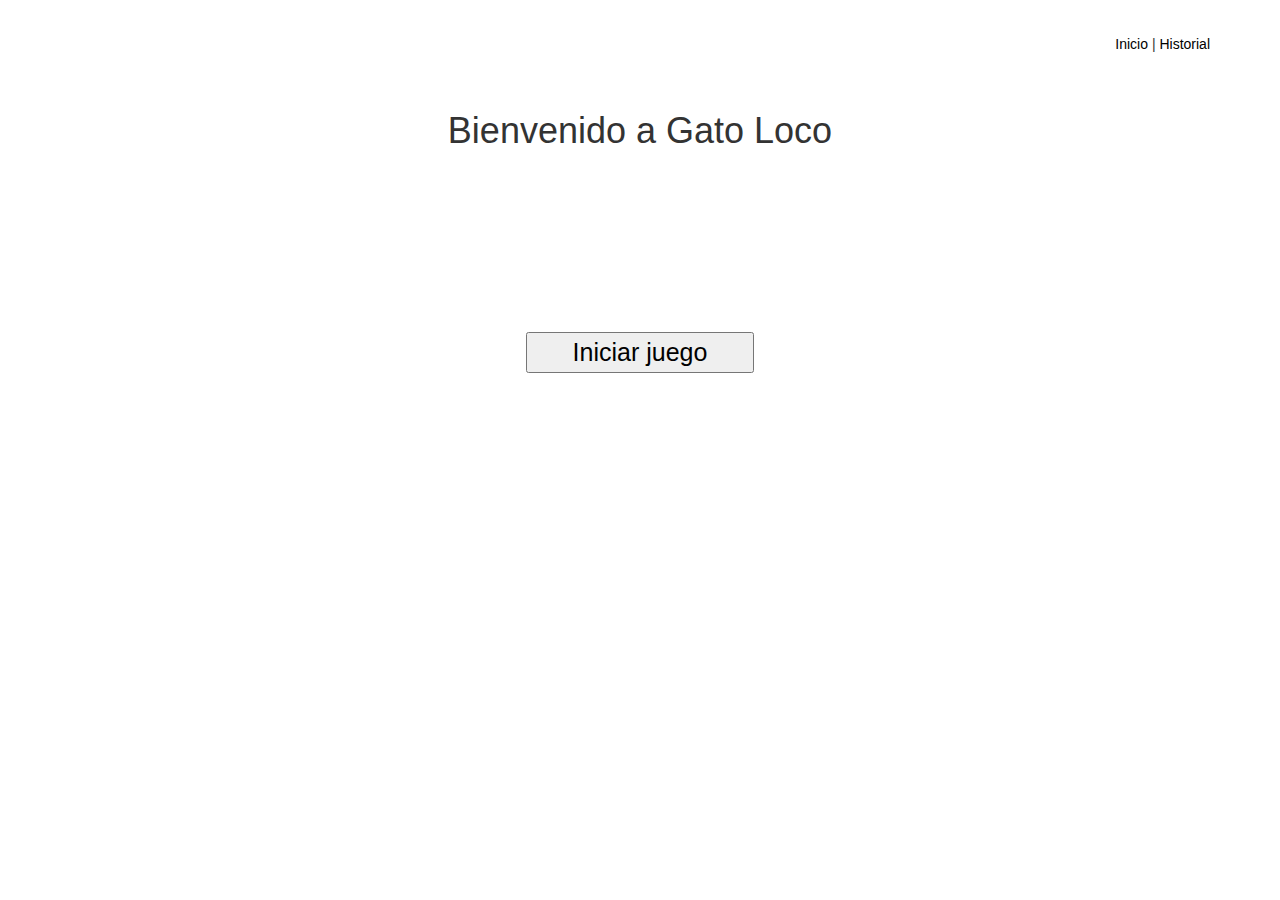
==== index.html @ 6209ff10 "Favicon agregado y primera pantalla terminado" ====
<!DOCTYPE html>
<html lang="en">
<head>
    <meta charset="UTF-8">
    <meta name="viewport" content="width=device-width, user-scalable=no, initial-scale=1.0, maximum-scale=1.0, minimum-scale=1.0">
    <title>Gato-loco</title>
    <link rel="stylesheet" href="css/bootstrap.min.css">
    <link rel="stylesheet" href="css/main.css">
    <link rel="stylesheet" href="image/favicon.ico">
    
</head>
<body>
  <div class="container">
    <div class="menu"><a href="#">Inicio</a> | <a href="#">Historial</a></div>
    <h1>Bienvenido a Gato Loco</h1>
    <a href="index2.html"><button>Iniciar juego</button></a>
  </div><!--cierre de container-->
  
<!----------------Scripts---->  
   <script src="https://ajax.googleapis.com/ajax/libs/jquery/3.1.1/jquery.min.js"></script>
   <script src="js/bootstrap.min.js"></script> 
   <script src="js/main.js"></script>
</body>
</html>
---- css/main.css ----
*{text-align: center;}
.menu{padding-top: 3%;}
h1{margin-top: 5%;}
button{width: 20%;margin: 15% auto; font-size: 25px;}
a{color: black; text-decoration: none;}
.menu{text-align: right;}

@media screen and (max-width:768px){
    h1{margin: 20% auto;}
    button{width: 50%; margin-top: 30%;}
}
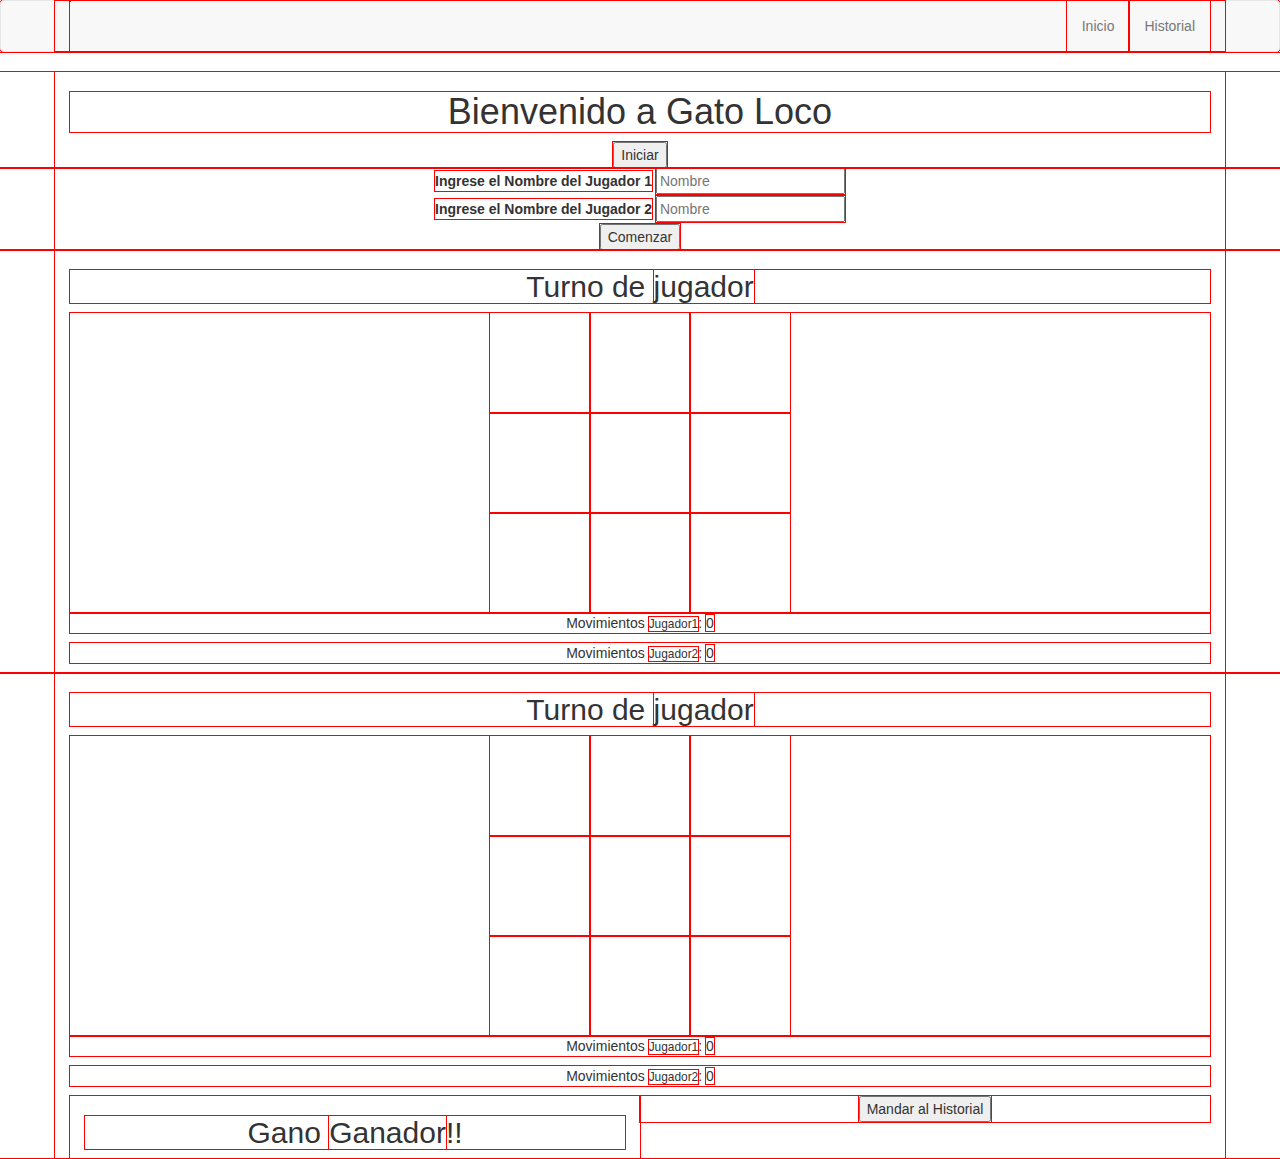
==== commit 5c9242c2: "Empezando de nuevo, todo el código html en una sola carpeta y avance de maquetado." ====
--- a/index.html
+++ b/index.html
@@ -1,24 +1,135 @@
 <!DOCTYPE html>
 <html lang="en">
-<head>
-    <meta charset="UTF-8">
-    <meta name="viewport" content="width=device-width, user-scalable=no, initial-scale=1.0, maximum-scale=1.0, minimum-scale=1.0">
-    <title>Gato-loco</title>
-    <link rel="stylesheet" href="css/bootstrap.min.css">
-    <link rel="stylesheet" href="css/main.css">
-    <link rel="stylesheet" href="image/favicon.ico">
-    
-</head>
-<body>
-  <div class="container">
-    <div class="menu"><a href="#">Inicio</a> | <a href="#">Historial</a></div>
-    <h1>Bienvenido a Gato Loco</h1>
-    <a href="index2.html"><button>Iniciar juego</button></a>
-  </div><!--cierre de container-->
-  
+    <head>
+        <meta charset="UTF-8">
+        <meta name="viewport" content="width=device-width, user-scalable=no, initial-scale=1.0, maximum-scale=1.0, minimum-scale=1.0">
+        <title>Gato-loco</title>
+        <link rel="shortcut icon" href="image/favicon.ico" type="image/x-icon">
+        <link rel="stylesheet" href="fonts/style.css">
+        <link rel="stylesheet" href="css/bootstrap.min.css">
+        <link rel="stylesheet" href="css/main.css">
+
+    </head>
+    <body>
+  <!----------------------- Menú responsive con Bootstrap ----------------------->     
+        <header>
+	        <nav class="navbar navbar-default">
+		        <div class="container">
+			        <div class="navbar-header">
+                       <button type="button" class="navbar-toggle collapsed" data-toggle="collapse"
+                            data-target="#bs-example-navbar-collapse-1" aria-expanded="false">
+                            <span class="sr-only">Toggle navigation</span>
+                            <span class="icon-menu"></span>
+                        </button>
+                    </div><!--cierre de navbar header-->
+                    
+                    <div class="collapse navbar-collapse" id="bs-example-navbar-collapse-1">
+                        <ul class="nav navbar-nav navbar-right">
+                            <li><a href="#">Inicio</a></li>
+                            <li><a href="#">Historial</a></li>
+                        </ul>
+                    </div><!--cierre de collapse-->
+                </div><!--cierre de container-->
+            </nav>
+        </header>
+        
+<!----------------------- Primera Pantalla ----------------------->       
+        <section>
+            <div class="container">
+                <h1>Bienvenido a Gato Loco</h1>
+                <button>Iniciar</button>
+            </div><!--cierre de container-->
+        </section>
+        
+<!----------------------- Segunda Pantalla ----------------------->       
+        <section>
+            <div class="container">
+                <label for="">Ingrese el Nombre del Jugador 1</label>
+                <input type="text" placeholder="Nombre"><br>
+                <label for="">Ingrese el Nombre del Jugador 2</label>
+                <input type="text" placeholder="Nombre"><br>
+                <button>Comenzar</button>
+            </div><!--cierre de container-->
+        </section>
+
+<!----------------------- Tercera Pantalla ----------------------->       
+        <section>
+            <div class="container">
+                <h2>Turno de <span>jugador</span></h2>
+                <div class="caja-juego">
+                    <table>
+                        <tr>
+                            <td id="s1" class="cuadro"> </td>
+                            <td id="s2" class="cuadro"> </td>
+                            <td id="s3" class="cuadro"> </td>
+                        </tr>
+                        <tr>
+                            <td id="s4" class="cuadro"> </td>
+                            <td id="s5" class="cuadro"> </td>
+                            <td id="s6" class="cuadro"> </td>
+                        </tr>
+                        <tr>
+                            <td id="s7" class="cuadro"> </td>
+                            <td id="s8" class="cuadro"></td>
+                            <td id="s9" class="cuadro"> </td>
+                        </tr>
+                    </table>
+                </div><!--cierre de caja-juego-->
+                        
+                <p>Movimientos <small>Jugador1</small>: <span>0</span></p>
+                <p>Movimientos <small>Jugador2</small>: <span>0</span></p>
+            </div><!--cierre de container-->
+        </section>
+        
+<!----------------------- Cuarta Pantalla ----------------------->       
+        <section>
+            <div class="container">
+                <h2>Turno de <span>jugador</span></h2>
+                <div class="caja-juego">
+                    <table>
+                        <tr>
+                            <td id="uno" class="cuadro"> </td>
+                            <td id="dos" class="cuadro"> </td>
+                            <td id="tres" class="cuadro"> </td>
+                        </tr>
+                        <tr>
+                            <td id="cuatro" class="cuadro"> </td>
+                            <td id="cinco" class="cuadro"> </td>
+                            <td id="seis" class="cuadro"> </td>
+                        </tr>
+                        <tr>
+                            <td id="siete" class="cuadro"> </td>
+                            <td id="ocho" class="cuadro"></td>
+                            <td id="nueve" class="cuadro"> </td>
+                        </tr>
+                    </table>
+                </div><!--cierre de caja-juego-->
+                        
+                <p>Movimientos <small>Jugador1</small>: <span>0</span></p>
+                <p>Movimientos <small>Jugador2</small>: <span>0</span></p>
+                
+                <div class="col-md-6">
+                    <h2>Gano <span>Ganador</span>!!</h2>
+                </div><!--cierre de la primera columna-->
+                <div class="col-md-6">
+                    <button>Mandar al Historial</button>
+                </div><!--cierre de la segunda columna-->
+            </div><!--cierre de container-->
+        </section>
+
+<!----------------------- Quinta Pantalla ----------------------->       
+        <section>
+            
+        </section>
+        
+<!----------------------- Sexta Pantalla ----------------------->       
+        <section>
+            
+        </section>
+
 <!----------------Scripts---->  
-   <script src="https://ajax.googleapis.com/ajax/libs/jquery/3.1.1/jquery.min.js"></script>
-   <script src="js/bootstrap.min.js"></script> 
-   <script src="js/main.js"></script>
-</body>
+       <script src="https://ajax.googleapis.com/ajax/libs/jquery/3.1.1/jquery.min.js"></script>
+       <script src="js/bootstrap.min.js"></script> 
+       <script src="js/main.js"></script>
+    </body>
 </html>--- a/fonts/style.css
+++ b/fonts/style.css
@@ -0,0 +1,30 @@
+@font-face {
+  font-family: 'icomoon';
+  src:  url('fonts/icomoon.eot?d1nhcq');
+  src:  url('fonts/icomoon.eot?d1nhcq#iefix') format('embedded-opentype'),
+    url('fonts/icomoon.ttf?d1nhcq') format('truetype'),
+    url('fonts/icomoon.woff?d1nhcq') format('woff'),
+    url('fonts/icomoon.svg?d1nhcq#icomoon') format('svg');
+  font-weight: normal;
+  font-style: normal;
+}
+
+[class^="icon-"], [class*=" icon-"] {
+  /* use !important to prevent issues with browser extensions that change fonts */
+  font-family: 'icomoon' !important;
+  speak: none;
+  font-style: normal;
+  font-weight: normal;
+  font-variant: normal;
+  text-transform: none;
+  line-height: 1;
+
+  /* Better Font Rendering =========== */
+  -webkit-font-smoothing: antialiased;
+  -moz-osx-font-smoothing: grayscale;
+}
+
+.icon-menu:before {
+  content: "\e900";
+}
+
--- a/css/main.css
+++ b/css/main.css
@@ -1,11 +1,10 @@
-*{text-align: center;}
-.menu{padding-top: 3%;}
-h1{margin-top: 5%;}
-button{width: 20%;margin: 15% auto; font-size: 25px;}
-a{color: black; text-decoration: none;}
-.menu{text-align: right;}
-
-@media screen and (max-width:768px){
-    h1{margin: 20% auto;}
-    button{width: 50%; margin-top: 30%;}
-}+*{outline: 1px solid red;}
+section{text-align: center;}
+table{margin: auto;}
+.caja-juego{width: 100%; margin: auto;}
+table td{border: 2px solid black;}
+.cuadro{width: 100px; height: 100px; text-align: center; color: black;}
+table td:first-child{border-left:none;}
+table td:last-child{border-right:none;}
+table tr:first-child td{border-top:none;}
+table tr:last-child td{border-bottom:none;}
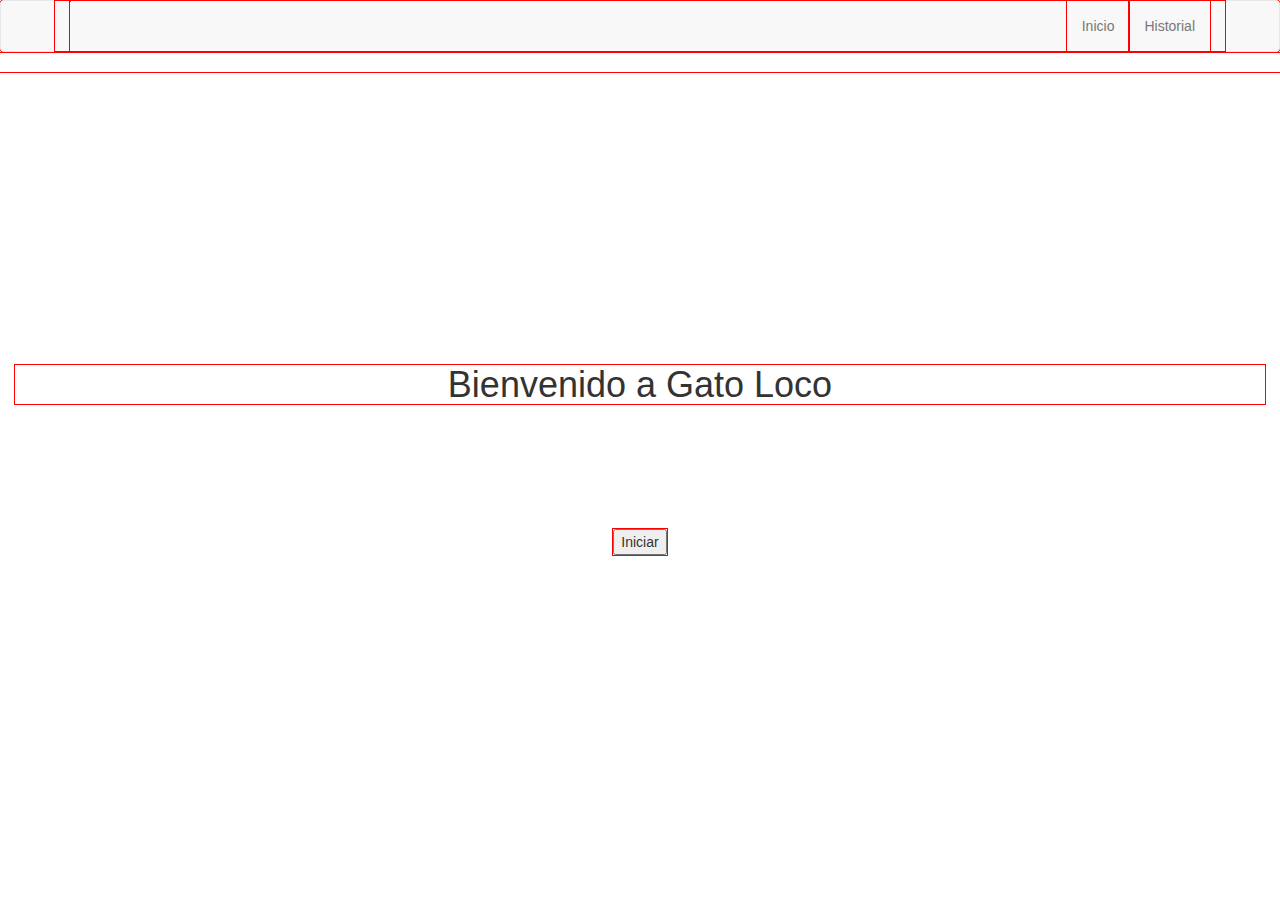
==== commit 01b995b4: "Posicionamiento de los elementos en el maquetado" ====
--- a/index.html
+++ b/index.html
@@ -4,13 +4,14 @@
         <meta charset="UTF-8">
         <meta name="viewport" content="width=device-width, user-scalable=no, initial-scale=1.0, maximum-scale=1.0, minimum-scale=1.0">
         <title>Gato-loco</title>
+        <script src="https://ajax.googleapis.com/ajax/libs/jquery/3.1.1/jquery.min.js"></script>
         <link rel="shortcut icon" href="image/favicon.ico" type="image/x-icon">
         <link rel="stylesheet" href="fonts/style.css">
         <link rel="stylesheet" href="css/bootstrap.min.css">
         <link rel="stylesheet" href="css/main.css">
 
     </head>
-    <body>
+    <body onload="init()">
   <!----------------------- Menú responsive con Bootstrap ----------------------->     
         <header>
 	        <nav class="navbar navbar-default">
@@ -25,8 +26,8 @@
                     
                     <div class="collapse navbar-collapse" id="bs-example-navbar-collapse-1">
                         <ul class="nav navbar-nav navbar-right">
-                            <li><a href="#">Inicio</a></li>
-                            <li><a href="#">Historial</a></li>
+                            <li><a href="#inicio">Inicio</a></li>
+                            <li><a href="#historial">Historial</a></li>
                         </ul>
                     </div><!--cierre de collapse-->
                 </div><!--cierre de container-->
@@ -34,56 +35,57 @@
         </header>
         
 <!----------------------- Primera Pantalla ----------------------->       
-        <section>
-            <div class="container">
+        <section id="inicio" class="visible">
+            <div class="container content">
                 <h1>Bienvenido a Gato Loco</h1>
-                <button>Iniciar</button>
+                <button class="boton-inicio">Iniciar</button>
             </div><!--cierre de container-->
         </section>
         
 <!----------------------- Segunda Pantalla ----------------------->       
-        <section>
-            <div class="container">
+        <section id="datos">
+            <div class="container content">
                 <label for="">Ingrese el Nombre del Jugador 1</label>
                 <input type="text" placeholder="Nombre"><br>
                 <label for="">Ingrese el Nombre del Jugador 2</label>
                 <input type="text" placeholder="Nombre"><br>
-                <button>Comenzar</button>
+                <button class="boton-datos">Comenzar</button>
             </div><!--cierre de container-->
         </section>
 
 <!----------------------- Tercera Pantalla ----------------------->       
-        <section>
-            <div class="container">
+        <section id="juego">
+            <div class="container content">
                 <h2>Turno de <span>jugador</span></h2>
                 <div class="caja-juego">
                     <table>
                         <tr>
-                            <td id="s1" class="cuadro"> </td>
-                            <td id="s2" class="cuadro"> </td>
-                            <td id="s3" class="cuadro"> </td>
+                            <td id="uno" class="cuadro"> </td>
+                            <td id="dos" class="cuadro"> </td>
+                            <td id="tres" class="cuadro"> </td>
                         </tr>
                         <tr>
-                            <td id="s4" class="cuadro"> </td>
-                            <td id="s5" class="cuadro"> </td>
-                            <td id="s6" class="cuadro"> </td>
+                            <td id="cuatro" class="cuadro"> </td>
+                            <td id="cinco" class="cuadro"> </td>
+                            <td id="seis" class="cuadro"> </td>
                         </tr>
                         <tr>
-                            <td id="s7" class="cuadro"> </td>
-                            <td id="s8" class="cuadro"></td>
-                            <td id="s9" class="cuadro"> </td>
+                            <td id="siete" class="cuadro"> </td>
+                            <td id="ocho" class="cuadro"></td>
+                            <td id="nueve" class="cuadro"> </td>
                         </tr>
                     </table>
                 </div><!--cierre de caja-juego-->
                         
                 <p>Movimientos <small>Jugador1</small>: <span>0</span></p>
                 <p>Movimientos <small>Jugador2</small>: <span>0</span></p>
+                <button class="boton-juego">resultados</button>
             </div><!--cierre de container-->
         </section>
         
 <!----------------------- Cuarta Pantalla ----------------------->       
-        <section>
-            <div class="container">
+        <section id="resultados">
+            <div class="container content">
                 <h2>Turno de <span>jugador</span></h2>
                 <div class="caja-juego">
                     <table>
@@ -112,23 +114,51 @@
                     <h2>Gano <span>Ganador</span>!!</h2>
                 </div><!--cierre de la primera columna-->
                 <div class="col-md-6">
-                    <button>Mandar al Historial</button>
+                    <button class="boton-resultados">Mandar al Historial</button>
                 </div><!--cierre de la segunda columna-->
             </div><!--cierre de container-->
         </section>
 
 <!----------------------- Quinta Pantalla ----------------------->       
-        <section>
-            
+        <section id="historial">
+            <div class="container content">
+                <h2>Historial</h2>
+                <ul>
+                    <li>
+                        <p><span>ganador</span> le gano a <span>perdedor</span> en <span>5</span> movimientos</p>
+                        <p class="rigth boton-historial"><a href="#">Comentar</a></p>
+                    </li><!--cierre de primero-->
+                    <li>
+                        <p><span>ganador</span> le gano a <span>perdedor</span> en <span>5</span>Movimientos</p>
+                        <p class="rigth boton-historial"><a href="#">Comentar</a></p>
+                    </li><!--cierre de segundo-->
+                </ul>
+            </div><!--cierre de container-->
         </section>
         
 <!----------------------- Sexta Pantalla ----------------------->       
-        <section>
-            
+        <section id="comentarios">
+            <div class="container content">
+                <h5>"<span>ganador</span> le gano a <span>perdedor en <span>0</span> movimientos</span>"</h5>
+                <h3>Comentarios</h3>
+                <ul class="text-left">
+                    <li>
+                        <h4>Blanca dice: <br><small>LOL</small</h4>
+                    </li><!--cierre de primero-->
+                    <li>
+                        <h4>Andrea dice: <br><small>Lorem ipsum dolor sit amet, consectetur adipisicing elit. Laudantium dolorum, quia vero doloribus delectus assumenda iure libero quasi id quisquam. Recusandae omnis doloremque odio eos suscipit labore, perferendis illum libero!</small</h4>
+                    </li><!--cierre de segundo-->
+                </ul>
+                <h3>Agregar Comentario</h3>
+                <label for="">Tu Nombre</label>
+                <input type="text" placeholder="Nombre"><br>
+                <label for="">Tu Comentario</label>
+                <input type="text" placeholder="Escribe tu Comentario aquí"><br>
+                <button>Enviar</button>
+            </div><!--cierre de container-->
         </section>
 
 <!----------------Scripts---->  
-       <script src="https://ajax.googleapis.com/ajax/libs/jquery/3.1.1/jquery.min.js"></script>
        <script src="js/bootstrap.min.js"></script> 
        <script src="js/main.js"></script>
     </body>
--- a/css/main.css
+++ b/css/main.css
@@ -1,10 +1,30 @@
 *{outline: 1px solid red;}
-section{text-align: center;}
+/*-------------------------- Generales --------------------------*/
+header{position: relative; z-index:100;}
+section{text-align: center; position: absolute; width:100%; height:100%; top:0; left:0; display: none; opacity:0;}
+.visible{opacity:1; display: table;}
+.content{display:table-cell; vertical-align: middle;}
+/*-------------------------- Primera Pantalla --------------------------*/
+#inicio h1{margin-bottom: 10%;}
+/*-------------------------- Segunda Pantalla --------------------------*/
+input{margin: 5px auto 20px; width: 250px; border: 2px solid #bec0c1; border-radius: 5px; text-align: center; height: 50px; padding: 10px;}
+/*-------------------------- Tercera  y Cuarta Pantalla --------------------------*/
+.caja-juego{width: 100%; margin: auto;}
 table{margin: auto;}
-.caja-juego{width: 100%; margin: auto;}
 table td{border: 2px solid black;}
-.cuadro{width: 100px; height: 100px; text-align: center; color: black;}
 table td:first-child{border-left:none;}
 table td:last-child{border-right:none;}
 table tr:first-child td{border-top:none;}
 table tr:last-child td{border-bottom:none;}
+.cuadro{width: 80px; height: 80px; text-align: center; color: black;}
+/*-------------------------- Quinta Pantalla --------------------------*/
+ul{list-style: none; padding-left: 0;}
+#historial li{width: 50%; margin: 10px auto; border: 2px solid black; padding: 10px;}
+.rigth{text-align: right;}
+/*-------------------------- Sexta Pantalla --------------------------*/
+#comentarios li{width: 90%; border: 2px solid black; padding: 10px; margin: 10px auto;}
+
+/*-------------------------- @media--------------------------*/
+@media screen and (max-width:767px){
+    #historial li{width: 80%;}
+}
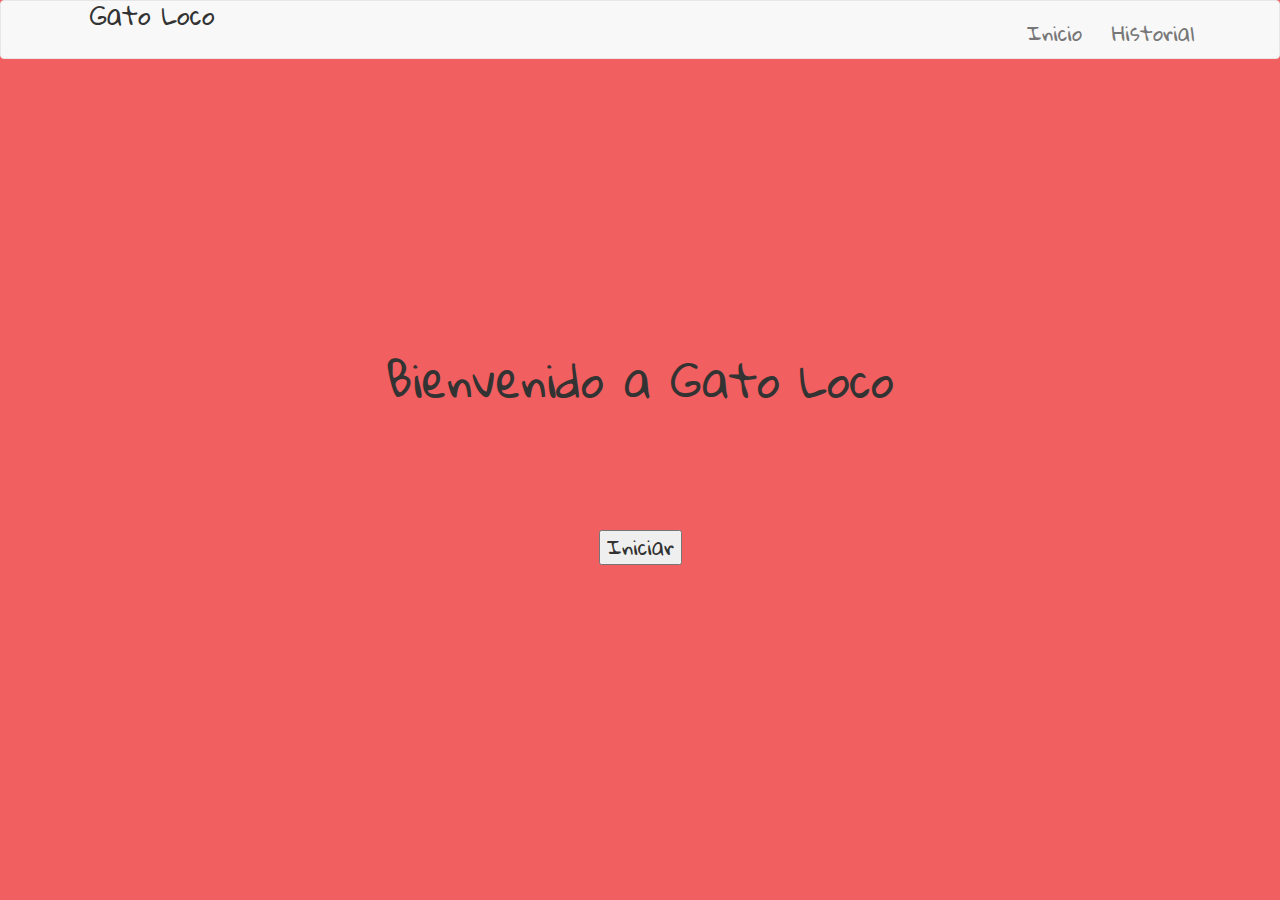
==== commit c76df07d: "POST de datos del juego (ganador, perdedor y movimientos) al API" ====
--- a/index.html
+++ b/index.html
@@ -5,6 +5,7 @@
         <meta name="viewport" content="width=device-width, user-scalable=no, initial-scale=1.0, maximum-scale=1.0, minimum-scale=1.0">
         <title>Gato-loco</title>
         <script src="https://ajax.googleapis.com/ajax/libs/jquery/3.1.1/jquery.min.js"></script>
+        <link href="https://fonts.googleapis.com/css?family=Architects+Daughter|Gloria+Hallelujah" rel="stylesheet">
         <link rel="shortcut icon" href="image/favicon.ico" type="image/x-icon">
         <link rel="stylesheet" href="fonts/style.css">
         <link rel="stylesheet" href="css/bootstrap.min.css">
@@ -17,6 +18,7 @@
 	        <nav class="navbar navbar-default">
 		        <div class="container">
 			        <div class="navbar-header">
+                      <img src="image/favicon.ico" alt=""><h3>Gato Loco</h3>
                        <button type="button" class="navbar-toggle collapsed" data-toggle="collapse"
                             data-target="#bs-example-navbar-collapse-1" aria-expanded="false">
                             <span class="sr-only">Toggle navigation</span>
@@ -26,8 +28,8 @@
                     
                     <div class="collapse navbar-collapse" id="bs-example-navbar-collapse-1">
                         <ul class="nav navbar-nav navbar-right">
-                            <li><a href="#inicio">Inicio</a></li>
-                            <li><a href="#historial">Historial</a></li>
+                            <li><a href="#" class="boton-iniciOne">Inicio</a></li>
+                            <li><a href="#" class="boton-historial">Historial</a></li>
                         </ul>
                     </div><!--cierre de collapse-->
                 </div><!--cierre de container-->
@@ -46,115 +48,62 @@
         <section id="datos">
             <div class="container content">
                 <label for="">Ingrese el Nombre del Jugador 1</label>
-                <input type="text" placeholder="Nombre"><br>
+                <input type="text" placeholder="Nombre" id="jugadorUno"><br>
                 <label for="">Ingrese el Nombre del Jugador 2</label>
-                <input type="text" placeholder="Nombre"><br>
+                <input type="text" placeholder="Nombre" id="jugadorDos"><br>
                 <button class="boton-datos">Comenzar</button>
             </div><!--cierre de container-->
         </section>
 
 <!----------------------- Tercera Pantalla ----------------------->       
         <section id="juego">
-            <div class="container content">
-                <h2>Turno de <span>jugador</span></h2>
+            <div class="container margin">
+                <h3 id="juga">Turno de</h3><br> 
                 <div class="caja-juego">
                     <table>
                         <tr>
-                            <td id="uno" class="cuadro"> </td>
-                            <td id="dos" class="cuadro"> </td>
-                            <td id="tres" class="cuadro"> </td>
+                            <td id="c1" class="gato"> </td>
+                            <td id="c2" class="gato"> </td>
+                            <td id="c3" class="gato"> </td>
                         </tr>
                         <tr>
-                            <td id="cuatro" class="cuadro"> </td>
-                            <td id="cinco" class="cuadro"> </td>
-                            <td id="seis" class="cuadro"> </td>
+                            <td id="c4" class="gato"> </td>
+                            <td id="c5" class="gato"> </td>
+                            <td id="c6" class="gato"> </td>
                         </tr>
                         <tr>
-                            <td id="siete" class="cuadro"> </td>
-                            <td id="ocho" class="cuadro"></td>
-                            <td id="nueve" class="cuadro"> </td>
+                            <td id="c7" class="gato"> </td>
+                            <td id="c8" class="gato"></td>
+                            <td id="c9" class="gato"> </td>
                         </tr>
                     </table>
-                </div><!--cierre de caja-juego-->
-                        
-                <p>Movimientos <small>Jugador1</small>: <span>0</span></p>
-                <p>Movimientos <small>Jugador2</small>: <span>0</span></p>
-                <button class="boton-juego">resultados</button>
+                </div><!--cierre de <caja-juego--><br> 
+                <h3 id="jugador-uno"></h3>    
+                <p>Movimientos <small class="one"></small>: <span class="cont1">0</span><small class="two"></small></p>
+                <button class="boton-juego">Mandar al historial</button>
             </div><!--cierre de container-->
         </section>
-        
 <!----------------------- Cuarta Pantalla ----------------------->       
-        <section id="resultados">
-            <div class="container content">
-                <h2>Turno de <span>jugador</span></h2>
-                <div class="caja-juego">
-                    <table>
-                        <tr>
-                            <td id="uno" class="cuadro"> </td>
-                            <td id="dos" class="cuadro"> </td>
-                            <td id="tres" class="cuadro"> </td>
-                        </tr>
-                        <tr>
-                            <td id="cuatro" class="cuadro"> </td>
-                            <td id="cinco" class="cuadro"> </td>
-                            <td id="seis" class="cuadro"> </td>
-                        </tr>
-                        <tr>
-                            <td id="siete" class="cuadro"> </td>
-                            <td id="ocho" class="cuadro"></td>
-                            <td id="nueve" class="cuadro"> </td>
-                        </tr>
-                    </table>
-                </div><!--cierre de caja-juego-->
-                        
-                <p>Movimientos <small>Jugador1</small>: <span>0</span></p>
-                <p>Movimientos <small>Jugador2</small>: <span>0</span></p>
-                
-                <div class="col-md-6">
-                    <h2>Gano <span>Ganador</span>!!</h2>
-                </div><!--cierre de la primera columna-->
-                <div class="col-md-6">
-                    <button class="boton-resultados">Mandar al Historial</button>
-                </div><!--cierre de la segunda columna-->
-            </div><!--cierre de container-->
-        </section>
-
-<!----------------------- Quinta Pantalla ----------------------->       
         <section id="historial">
-            <div class="container content">
+            <div class="container margin">
                 <h2>Historial</h2>
-                <ul>
-                    <li>
-                        <p><span>ganador</span> le gano a <span>perdedor</span> en <span>5</span> movimientos</p>
-                        <p class="rigth boton-historial"><a href="#">Comentar</a></p>
-                    </li><!--cierre de primero-->
-                    <li>
-                        <p><span>ganador</span> le gano a <span>perdedor</span> en <span>5</span>Movimientos</p>
-                        <p class="rigth boton-historial"><a href="#">Comentar</a></p>
-                    </li><!--cierre de segundo-->
+                <ul id="lista-juegos">
                 </ul>
             </div><!--cierre de container-->
         </section>
         
-<!----------------------- Sexta Pantalla ----------------------->       
+<!----------------------- Quinta Pantalla ----------------------->       
         <section id="comentarios">
-            <div class="container content">
-                <h5>"<span>ganador</span> le gano a <span>perdedor en <span>0</span> movimientos</span>"</h5>
-                <h3>Comentarios</h3>
-                <ul class="text-left">
-                    <li>
-                        <h4>Blanca dice: <br><small>LOL</small</h4>
-                    </li><!--cierre de primero-->
-                    <li>
-                        <h4>Andrea dice: <br><small>Lorem ipsum dolor sit amet, consectetur adipisicing elit. Laudantium dolorum, quia vero doloribus delectus assumenda iure libero quasi id quisquam. Recusandae omnis doloremque odio eos suscipit labore, perferendis illum libero!</small</h4>
-                    </li><!--cierre de segundo-->
+            <div class="container margin">
+                <h2>Comentarios</h2><br>
+                <ul class="text-left" id="lista-comentarios">
                 </ul>
-                <h3>Agregar Comentario</h3>
+                <h2>Agregar Comentario</h2><br>
                 <label for="">Tu Nombre</label>
-                <input type="text" placeholder="Nombre"><br>
+                <input id="nombre" type="text" class="form-control" placeholder="Nombre">
                 <label for="">Tu Comentario</label>
-                <input type="text" placeholder="Escribe tu Comentario aquí"><br>
-                <button>Enviar</button>
+			    <textarea name="content" id="comentario" cols="30" rows="10" class="form-control" placeholder="Comentario"></textarea><br>
+                <button class="boton-enviar">Enviar</button>
             </div><!--cierre de container-->
         </section>
 
--- a/css/main.css
+++ b/css/main.css
@@ -1,30 +1,36 @@
-*{outline: 1px solid red;}
+body{font-family: 'Gloria Hallelujah', cursive; background: #f15f60;}
 /*-------------------------- Generales --------------------------*/
 header{position: relative; z-index:100;}
-section{text-align: center; position: absolute; width:100%; height:100%; top:0; left:0; display: none; opacity:0;}
+section{text-align: center; position: absolute; width:100%; height:100%; top:0; left:0; display: none; opacity:0; font-size: 20px;}
+h1{font-size: 45px;}
+h2{font-size: 35px;}
+h3{font-size: 25px;}
+h4{font-size: 20px;}
 .visible{opacity:1; display: table;}
 .content{display:table-cell; vertical-align: middle;}
+.margin{margin-top: 70px;}
+/*-------------------------- Menú --------------------------*/
+header img{display: inline; width: 50px; margin: 10px}
+header h3{display: inline;}
+header li{font-size: 20px; margin-top:7px;}
+header li:hover{background: #f15f60; font-size: 30px;}
 /*-------------------------- Primera Pantalla --------------------------*/
 #inicio h1{margin-bottom: 10%;}
 /*-------------------------- Segunda Pantalla --------------------------*/
 input{margin: 5px auto 20px; width: 250px; border: 2px solid #bec0c1; border-radius: 5px; text-align: center; height: 50px; padding: 10px;}
-/*-------------------------- Tercera  y Cuarta Pantalla --------------------------*/
+/*-------------------------- Tercera pantalla --------------------------*/
 .caja-juego{width: 100%; margin: auto;}
 table{margin: auto;}
 table td{border: 2px solid black;}
-table td:first-child{border-left:none;}
-table td:last-child{border-right:none;}
-table tr:first-child td{border-top:none;}
-table tr:last-child td{border-bottom:none;}
-.cuadro{width: 80px; height: 80px; text-align: center; color: black;}
+.two{display: none;}
+.gato{width: 80px; height: 80px; text-align: center; color: black;}
+/*-------------------------- Cuarta Pantalla --------------------------*/
+ul{list-style: none; padding-left: 0;}
+#historial li{width: 90%; margin: 10px auto; border: 2px solid black; padding: 10px;}
 /*-------------------------- Quinta Pantalla --------------------------*/
-ul{list-style: none; padding-left: 0;}
-#historial li{width: 50%; margin: 10px auto; border: 2px solid black; padding: 10px;}
-.rigth{text-align: right;}
-/*-------------------------- Sexta Pantalla --------------------------*/
 #comentarios li{width: 90%; border: 2px solid black; padding: 10px; margin: 10px auto;}
 
 /*-------------------------- @media--------------------------*/
 @media screen and (max-width:767px){
     #historial li{width: 80%;}
-}
+}